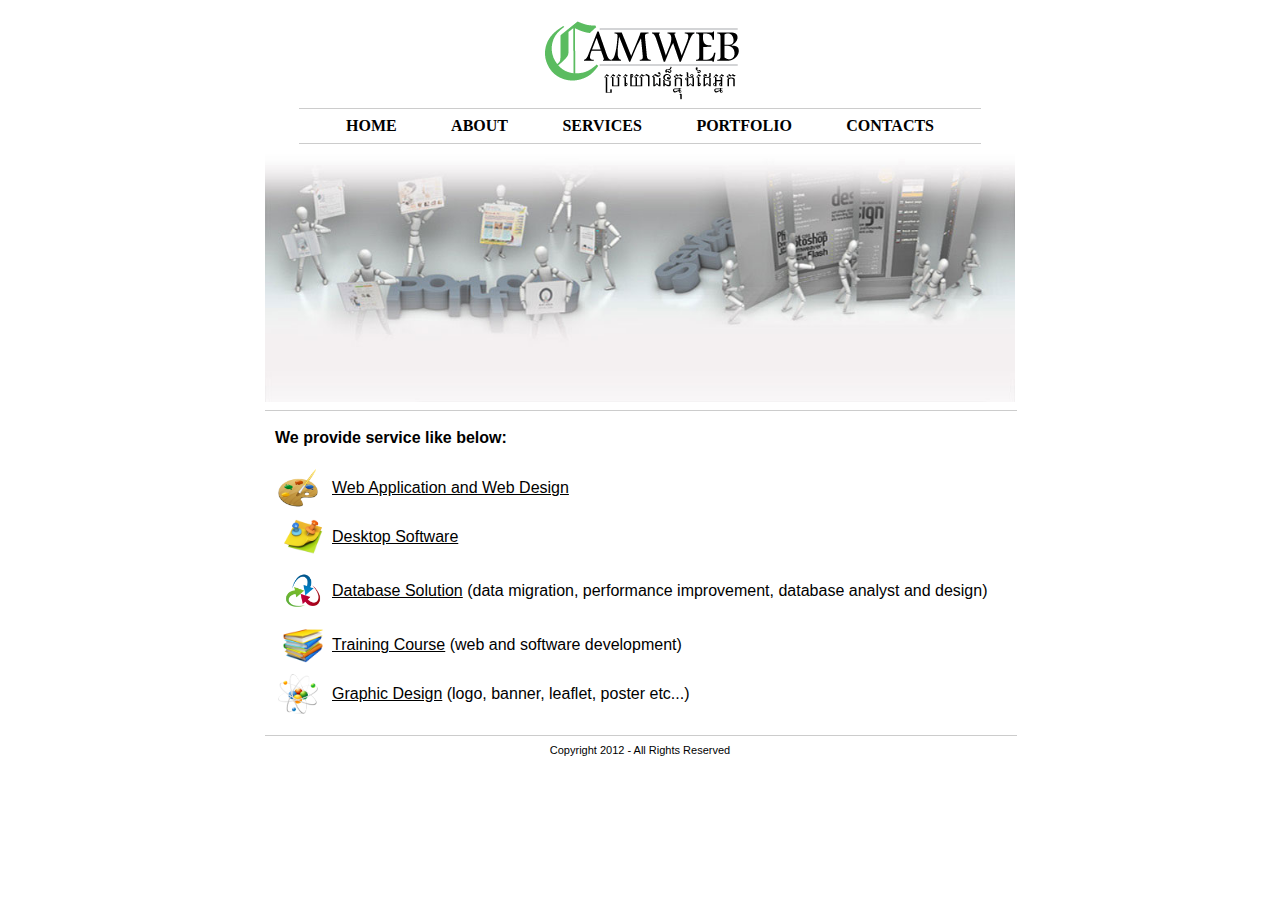
==== services.html @ 2581df9b "first commit" ====
<!DOCTYPE html PUBLIC "-//W3C//DTD XHTML 1.0 Transitional//EN" "http://www.w3.org/TR/xhtml1/DTD/xhtml1-transitional.dtd">
<html xmlns="http://www.w3.org/1999/xhtml">
<head>
<meta name="keywords" content="website in Cambodia,khmer website,cambodian website,website provider in cambodia,cambodian website provider,cambodian website company,khmer website company">
<meta http-equiv="Content-Type" content="text/html; charset=utf-8" />
<link href="images/favicon.ico" rel="shortcut icon">
<title>Service</title>
<link href="css/stylesheet.css" type="text/css" rel="stylesheet" />
</head>

<body>
<div class="page-main">
	<div class="header">
    	<div class="logo" align="center"><img src="images/logo1.gif" align="top"/>    </div>
<hr align="center" color="#CCCCCC" width="680" size="1" />
<div class="menu" align="center">
	<span><b><a href="index.html">HOME</a></b></span>
	<span><b><a href="about.html">ABOUT</a></b></span>
	<span><b><a href="services.html">SERVICES</a></b></span>
	<span><b><a href="portfolio.html">PORTFOLIO</a></b></span>
	<span><b><a href="contact.html">CONTACTS</a></b></span> </div>
<hr align="center" color="#CCCCCC" width="680" size="1" />
<div class="banner" align="center"><img src="images/banner.jpg" copy.png" width="750" height="250"></div>
<hr align="center" color="#CCCCCC" width="750" size="1" />
<div class="page-content">
<b>We provide service like below:</b><br><br>
<table>
<tr><td><img src="images/web_design_icon.png".png" width="40" height="40" align="absmiddle"></td><td><u> Web Application and Web Design</u></td></tr>
<tr><td><img src="images/3dicon22.png" width="50" height="50" align="absmiddle"></td><td><u> Desktop Software</u></td></tr>
<tr><td><img src="images/Untitled-1.png" width="50" height="50" align="absmiddle"></td><td><u> Database Solution</u> (data migration, performance improvement, database analyst and design)</td></tr>
<tr><td><img src="images/3dbooksicon1.png" width="50" height="50" align="absmiddle"></td><td><u> Training Course</u> (web and software development)</td></tr>
<tr><td><img src="images/atom_small.png" width="40" height="40" align="absmiddle"></td><td><u> Graphic Design</u> (logo, banner, leaflet, poster etc...)</td></tr></table>
</div>
<hr align="center" color="#CCCCCC" width="750" size="1" />
<div class="footer" align="center"> Copyright 2012 - All Rights Reserved </div>
</div>
</div>
</body>
</html>
---- css/stylesheet.css ----
@charset "utf-8";
/* CSS Document */
body{margin:10px auto; font-family:Verdana, Geneva, sans-serif; padding:0px; background:#FFFFFF;}
.page-main{width:750px; padding:0px; margin:auto;}
.header{width:750px; height:250px;}
.header .logo{width:auto; height:auto;}
.header .banner{width:auto; height:auto;}
.menu a{padding:10px; font-family:"Times New Roman", Times, serif; color:#000000; text-decoration:none;}
	span{	
			padding-bottom:10px;
			padding-top:10px;
			padding-left:15px;
			padding-right:15px;
		}
	span a:hover{
					cursor:pointer;
					color:#00CC00;
				}

.page-content{width:auto; height:auto; padding-left:10px; padding-right:10px; padding-top:10px; padding-bottom:10px;}
.footer{width:750px; height:25px; font-size:11px;}
.page-content-portfolio{font-size:12px; width:auto; padding-left:10px; padding-right:10px; padding-top:10px;}
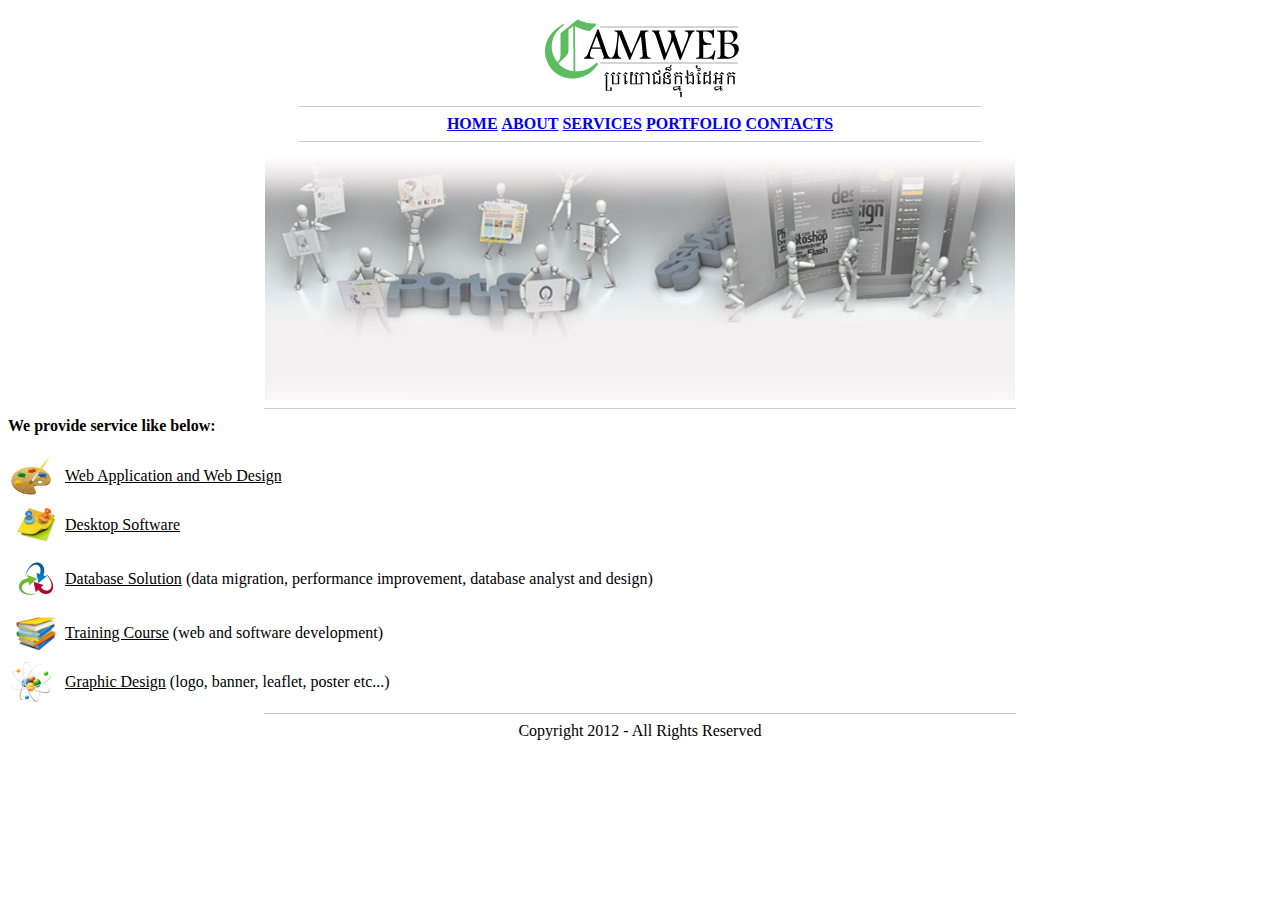
==== commit f06f1fa6: "first change" ====
--- a/services.html
+++ b/services.html
@@ -1,12 +1,4 @@
-<!DOCTYPE html PUBLIC "-//W3C//DTD XHTML 1.0 Transitional//EN" "http://www.w3.org/TR/xhtml1/DTD/xhtml1-transitional.dtd">
-<html xmlns="http://www.w3.org/1999/xhtml">
-<head>
-<meta name="keywords" content="website in Cambodia,khmer website,cambodian website,website provider in cambodia,cambodian website provider,cambodian website company,khmer website company">
-<meta http-equiv="Content-Type" content="text/html; charset=utf-8" />
-<link href="images/favicon.ico" rel="shortcut icon">
-<title>Service</title>
-<link href="css/stylesheet.css" type="text/css" rel="stylesheet" />
-</head>
+
 
 <body>
 <div class="page-main">
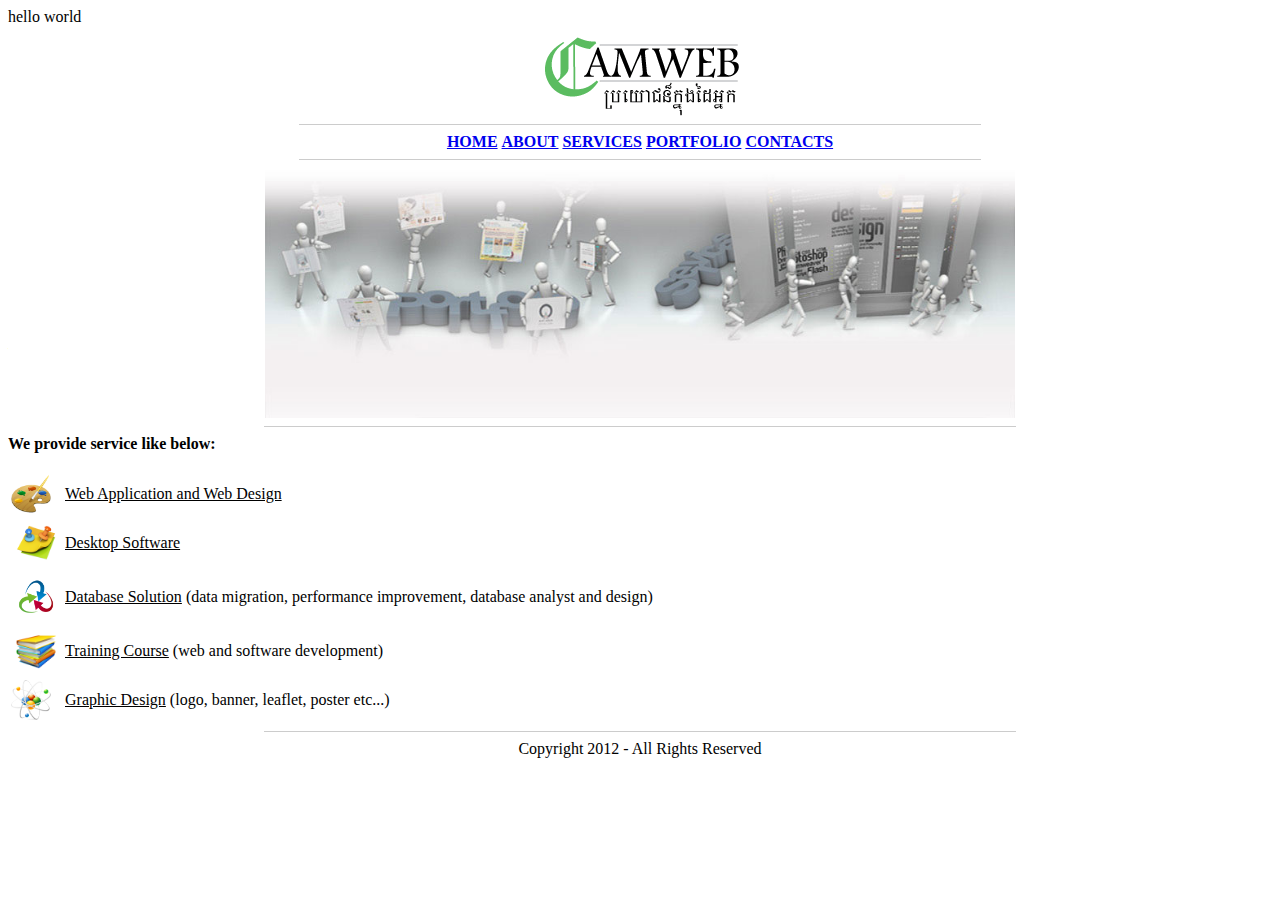
==== commit d2fb1746: "Update services.html" ====
--- a/services.html
+++ b/services.html
@@ -1,4 +1,4 @@
-
+hello world
 
 <body>
 <div class="page-main">
